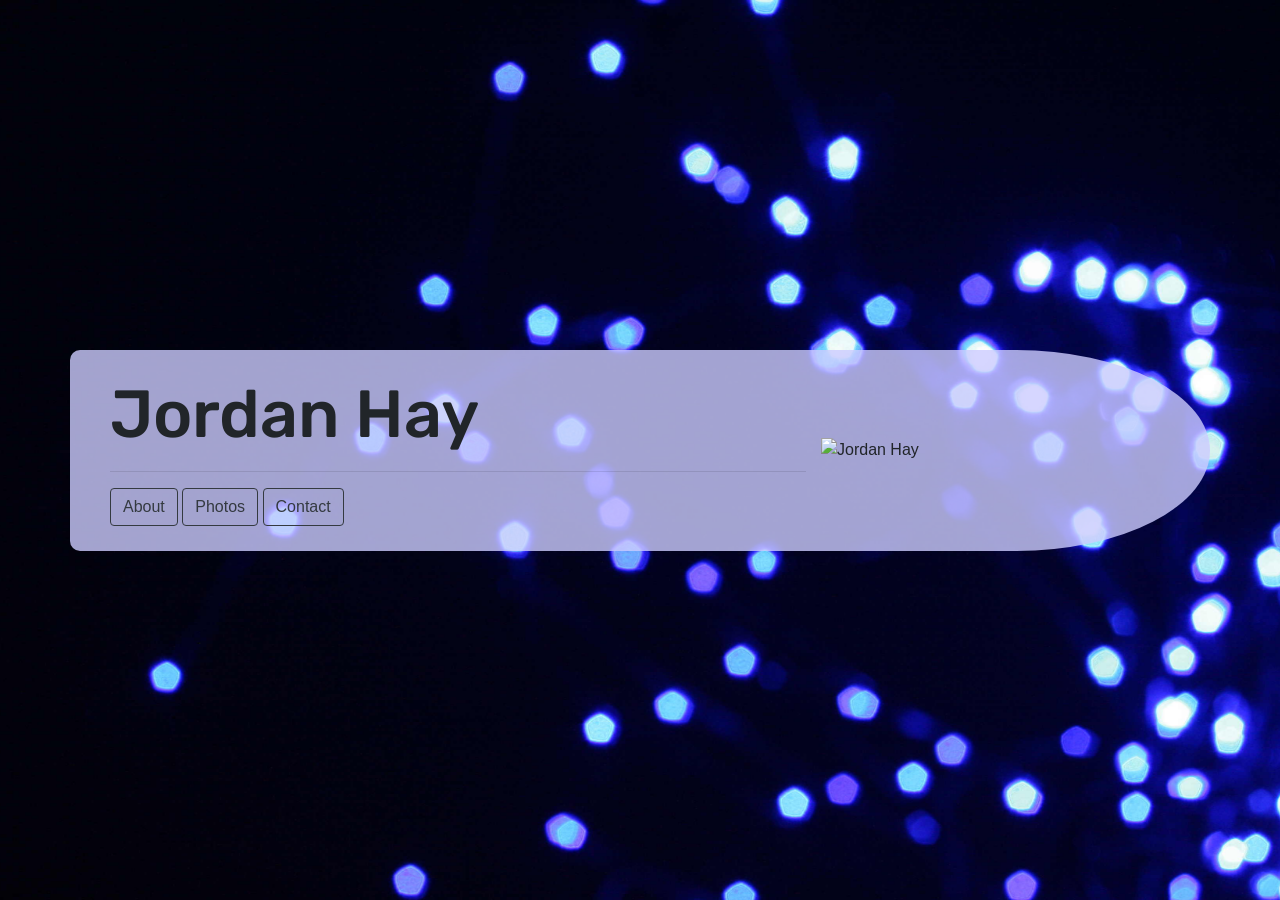
==== v6/index.html @ eb1c4533 "Init Commit" ====
<!DOCTYPE html>
<html lang="en" class="index">

<head>
    <meta charset="utf-8" />
    <meta name="description" content="Website of Jordan Hay">
    <meta name="keywords" content="HTML, CSS, JS, PHP, SQL, Databases, Jordan, Hay, Jordan Hay, Programming, Photography, Code, Coding, Blog, Web, Designer, Timaru, NZ, New Zealand, Bootstrap, JHay, 0112, JHay0112">
    <meta name="author" content="Jordan Hay">
    <meta name="viewport" content="width=device-width, initial-scale=1, shrink-to-fit=no" />

    <title>Jordan Hay - Home</title>
    <link href="images/logo.png" rel="icon" />

    <link rel="stylesheet" href="css/styles.css">
    <link rel="stylesheet" href="https://stackpath.bootstrapcdn.com/bootstrap/4.1.2/css/bootstrap.min.css" integrity="sha384-Smlep5jCw/wG7hdkwQ/Z5nLIefveQRIY9nfy6xoR1uRYBtpZgI6339F5dgvm/e9B"
        crossorigin="anonymous">
</head>

<body data-gr-c-s-loaded="true" class="index">

    <main class="index container">
        <div class="index row">
            <section class="col-md-8">
                <h1 id="index-title">Jordan Hay</h1>
                <hr />
                <nav id="index-nav">
                    <a href="#" class="btn btn-outline-dark">About</a>
                    <a href="#" class="btn btn-outline-dark">Photos</a>
                    <a href="#" class="btn btn-outline-dark">Contact</a>
                </nav>
                <hr class="d-md-none d-lg-none" />
            </section>
            <div class="col-md-4">
                <img src="/images/logo.png" id="index-profile" alt="Jordan Hay"/>
            </div>
        </div>
    </main>

    <!-- Scripts -->
    <script async src="https://www.googletagmanager.com/gtag/js?id=UA-109227996-1"></script>
    <script>
        window.dataLayer = window.dataLayer || [];
        function gtag() { dataLayer.push(arguments) };
        gtag('js', new Date());

        gtag('config', 'UA-109227996-1');
    </script>
    <script src="https://code.jquery.com/jquery-3.3.1.slim.min.js" integrity="sha384-q8i/X+965DzO0rT7abK41JStQIAqVgRVzpbzo5smXKp4YfRvH+8abtTE1Pi6jizo"
        crossorigin="anonymous"></script>
    <script src="https://cdnjs.cloudflare.com/ajax/libs/popper.js/1.14.3/umd/popper.min.js" integrity="sha384-ZMP7rVo3mIykV+2+9J3UJ46jBk0WLaUAdn689aCwoqbBJiSnjAK/l8WvCWPIPm49"
        crossorigin="anonymous"></script>
    <script src="https://stackpath.bootstrapcdn.com/bootstrap/4.1.2/js/bootstrap.min.js" integrity="sha384-o+RDsa0aLu++PJvFqy8fFScvbHFLtbvScb8AjopnFD+iEQ7wo/CG0xlczd+2O/em"
        crossorigin="anonymous"></script>

</body>

</html>
---- v6/css/styles.css ----
@import url('https://fonts.googleapis.com/css?family=Rubik');

html.index, body.index {
    background-image: url(../images/background.jpg);
    background-size: cover;
    background-repeat: no-repeat;
    background-position: 80%;
    display: compact;
    height: 100%;
    background-color: ghostwhite;
    justify-content: center;
    overflow-x: hidden;
    overflow-y: hidden;
    margin-top: 0;
}

main {
    width: 100%;
    height: 100%;
}

main.index {
    display: flex;
    justify-content: center;
    align-items: center;
    margin: 0 auto;
    padding: 0;
}

div.index {
    width: 100%;
    background-color: RGBA(204, 204, 255, 0.8);
    padding: 25px;
    display: flex;
    justify-content: center;
    align-items: center;
    margin: 0 auto;
    padding-right: 26px;
}

@media only screen and (min-width: 768px) {
    div.index {
        border-radius: 17% / 50%;
        border-top-left-radius: 10px;
        border-bottom-left-radius: 10px;
    }
}

div.index div.col-md-4, div.index div.col-md-4 img {
    padding: 0;
    margin: 0;
}

h1#index-title {
    font-family: 'Rubik', sans-serif;
    text-align: center;
}

@media only screen and (max-width: 768px) {
    nav#index-nav {
        text-align: center;
    }

    nav#index-nav a.btn {
        margin: 0 auto;
    }
}

@media only screen and (min-width: 768px) {
    h1#index-title {
        font-size: 50pt;
        text-align: left;
    }
}

img#index-profile {
    width: 100%;
    height: auto;
}
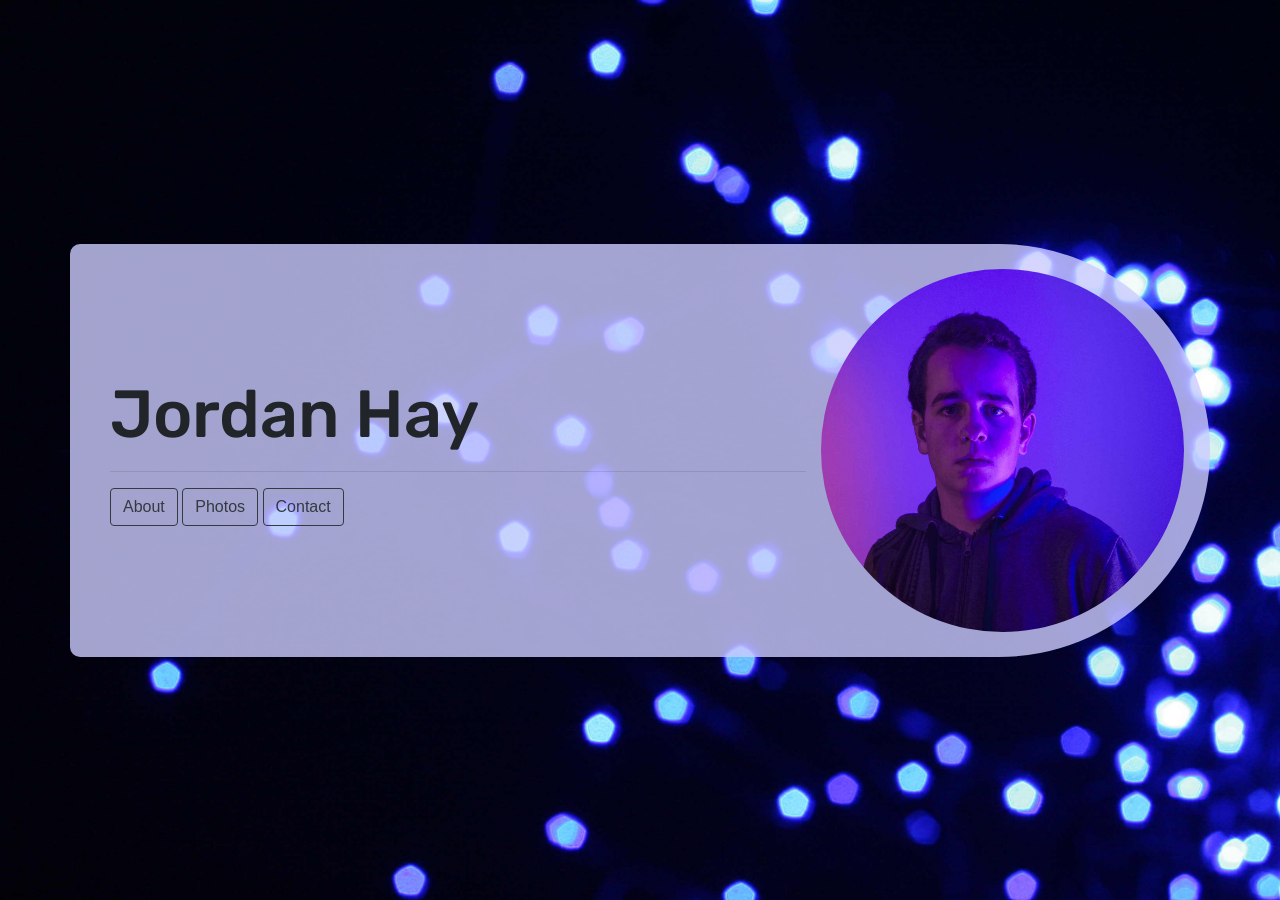
==== commit 878c2f1a: "v6.1 BETA" ====
--- a/v6/index.html
+++ b/v6/index.html
@@ -22,16 +22,16 @@
         <div class="index row">
             <section class="col-md-8">
                 <h1 id="index-title">Jordan Hay</h1>
-                <hr />
+                <hr class="index" />
                 <nav id="index-nav">
-                    <a href="#" class="btn btn-outline-dark">About</a>
-                    <a href="#" class="btn btn-outline-dark">Photos</a>
-                    <a href="#" class="btn btn-outline-dark">Contact</a>
+                    <a href="about" class="btn btn-outline-dark">About</a>
+                    <a href="photos" class="btn btn-outline-dark">Photos</a>
+                    <a href="contact" class="btn btn-outline-dark">Contact</a>
                 </nav>
-                <hr class="d-md-none d-lg-none" />
+                <hr class="d-md-none" />
             </section>
             <div class="col-md-4">
-                <img src="/images/logo.png" id="index-profile" alt="Jordan Hay"/>
+                <img src="images/profile2.png" id="index-profile" alt="Jordan Hay"/>
             </div>
         </div>
     </main>
--- a/v6/css/styles.css
+++ b/v6/css/styles.css
@@ -40,7 +40,7 @@
 
 @media only screen and (min-width: 768px) {
     div.index {
-        border-radius: 17% / 50%;
+        border-radius: 18.5% / 50%;
         border-top-left-radius: 10px;
         border-bottom-left-radius: 10px;
     }
@@ -71,9 +71,14 @@
         font-size: 50pt;
         text-align: left;
     }
+
+    img#index-profile {
+        border-radius: 50% !important;
+    }
 }
 
 img#index-profile {
     width: 100%;
     height: auto;
+    border-radius: 10px;
 }
